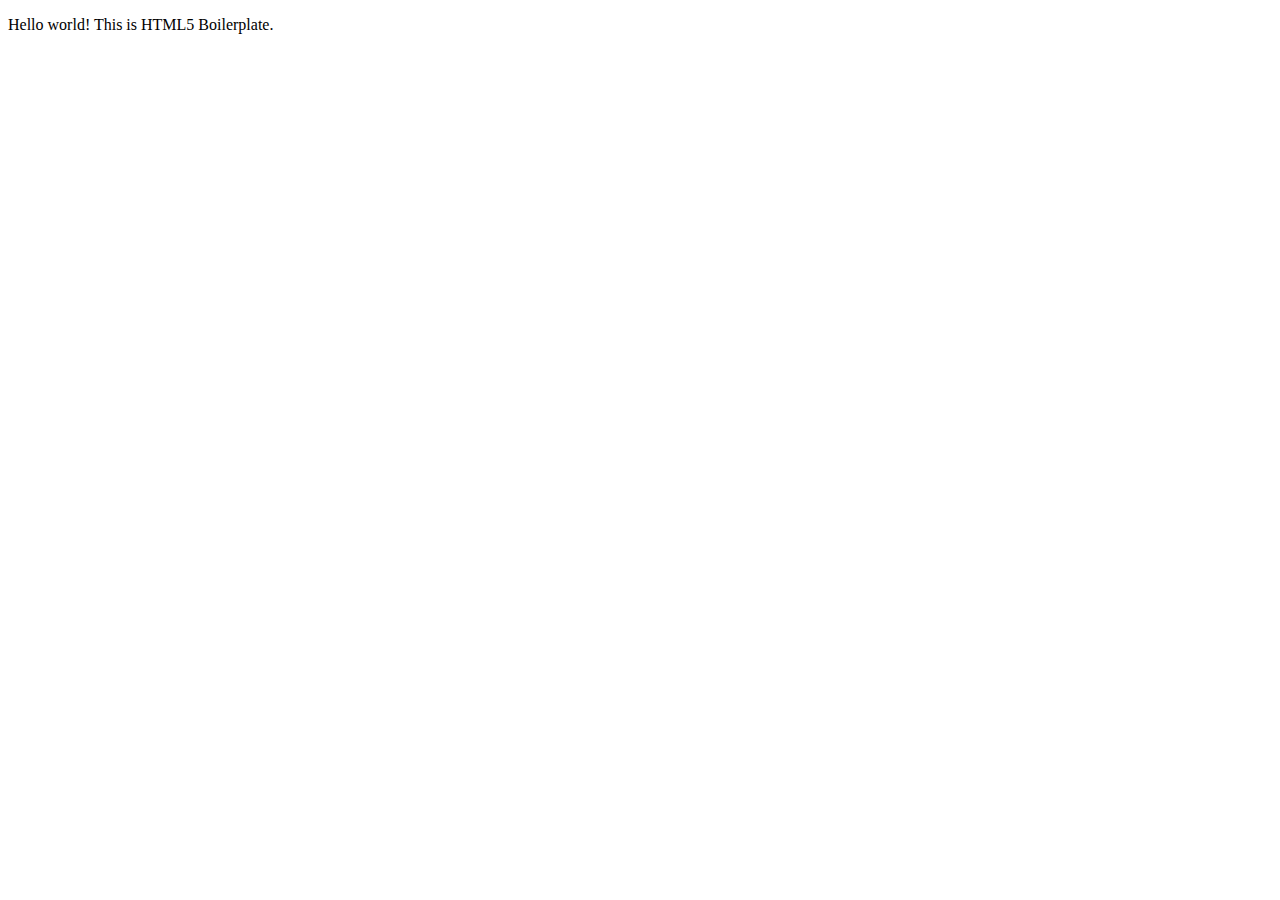
==== src/index.html @ 16267f83 "import project in webstorm" ====
<!doctype html>
<html class="no-js" lang="">
    <head>
        <meta charset="utf-8">
        <meta http-equiv="x-ua-compatible" content="ie=edge">
        <title></title>
        <meta name="description" content="">
        <meta name="viewport" content="width=device-width, initial-scale=1">
    </head>
    <body>
        <!--[if lt IE 8]>
            <p class="browserupgrade">You are using an <strong>outdated</strong> browser. Please <a href="http://browsehappy.com/">upgrade your browser</a> to improve your experience.</p>
        <![endif]-->

        <!-- Add your site or application content here -->
        <p>Hello world! This is HTML5 Boilerplate.</p>

        <script src="js/main.js"></script>


    </body>
</html>
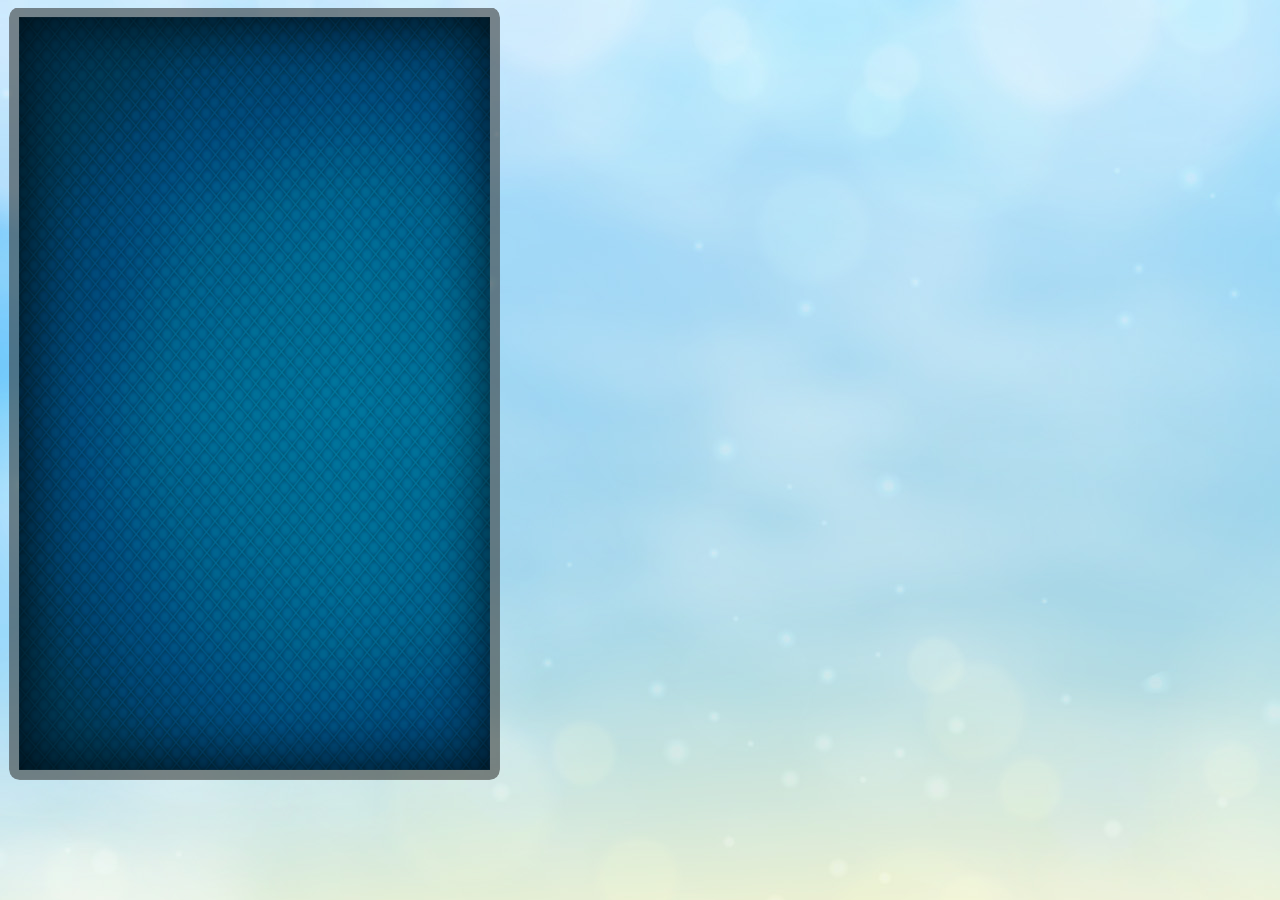
==== commit 219ccf77: "add image resources and implement UI to show basic board" ====
--- a/src/index.html
+++ b/src/index.html
@@ -6,17 +6,24 @@
         <title></title>
         <meta name="description" content="">
         <meta name="viewport" content="width=device-width, initial-scale=1">
-    </head>
+        <link rel="stylesheet" type="text/css" href="css/main.css">    </head>
     <body>
-        <!--[if lt IE 8]>
-            <p class="browserupgrade">You are using an <strong>outdated</strong> browser. Please <a href="http://browsehappy.com/">upgrade your browser</a> to improve your experience.</p>
-        <![endif]-->
-
-        <!-- Add your site or application content here -->
-        <p>Hello world! This is HTML5 Boilerplate.</p>
 
         <script src="js/main.js"></script>
 
+        <script type="javascript">
+
+
+
+        </script>
+        <div class="board">
+            <div class="board_usage">
+                <canvas id="myCanvas" width="592" height="871">
+                    Your browser does not support the HTML5 canvas tag.
+                </canvas>
+            </div>
+
+        </div>
 
     </body>
 </html>
--- a/src/css/main.css
+++ b/src/css/main.css
@@ -0,0 +1,304 @@
+/*
+ * What follows is the result of much research on cross-browser styling.
+ * Credit left inline and big thanks to Nicolas Gallagher, Jonathan Neal,
+ * Kroc Camen, and the H5BP dev community and team.
+ */
+
+/* ==========================================================================
+   Base styles: opinionated defaults
+   ========================================================================== */
+
+html {
+    color: #222;
+    font-size: 1em;
+    line-height: 1.4;
+}
+
+/*
+ * Remove text-shadow in selection highlight:
+ * https://twitter.com/miketaylr/status/12228805301
+ *
+ * These selection rule sets have to be separate.
+ * Customize the background color to match your design.
+ */
+
+::selection {
+    background: #b3d4fc;
+    text-shadow: none;
+}
+
+/*
+ * A better looking default horizontal rule
+ */
+
+hr {
+    display: block;
+    height: 1px;
+    border: 0;
+    border-top: 1px solid #ccc;
+    margin: 1em 0;
+    padding: 0;
+}
+
+/*
+ * Remove the gap between audio, canvas, iframes,
+ * images, videos and the bottom of their containers:
+ * https://github.com/h5bp/html5-boilerplate/issues/440
+ */
+
+audio,
+canvas,
+iframe,
+img,
+svg,
+video {
+    vertical-align: middle;
+}
+
+/*
+ * Remove default fieldset styles.
+ */
+
+fieldset {
+    border: 0;
+    margin: 0;
+    padding: 0;
+}
+
+/*
+ * Allow only vertical resizing of textareas.
+ */
+
+textarea {
+    resize: vertical;
+}
+
+/* ==========================================================================
+   Browser Upgrade Prompt
+   ========================================================================== */
+
+.browserupgrade {
+    margin: 0.2em 0;
+    background: #ccc;
+    color: #000;
+    padding: 0.2em 0;
+}
+
+/* ==========================================================================
+   Author's custom styles
+   ========================================================================== */
+
+
+
+
+
+
+
+
+
+
+
+
+
+
+
+
+
+/* ==========================================================================
+   Helper classes
+   ========================================================================== */
+
+/*
+ * Hide visually and from screen readers
+ */
+
+.hidden {
+    display: none !important;
+}
+
+/*
+ * Hide only visually, but have it available for screen readers:
+ * http://snook.ca/archives/html_and_css/hiding-content-for-accessibility
+ */
+
+.visuallyhidden {
+    border: 0;
+    clip: rect(0 0 0 0);
+    height: 1px;
+    margin: -1px;
+    overflow: hidden;
+    padding: 0;
+    position: absolute;
+    width: 1px;
+}
+
+/*
+ * Extends the .visuallyhidden class to allow the element
+ * to be focusable when navigated to via the keyboard:
+ * https://www.drupal.org/node/897638
+ */
+
+.visuallyhidden.focusable:active,
+.visuallyhidden.focusable:focus {
+    clip: auto;
+    height: auto;
+    margin: 0;
+    overflow: visible;
+    position: static;
+    width: auto;
+}
+
+/*
+ * Hide visually and from screen readers, but maintain layout
+ */
+
+.invisible {
+    visibility: hidden;
+}
+
+/*
+ * Clearfix: contain floats
+ *
+ * For modern browsers
+ * 1. The space content is one way to avoid an Opera bug when the
+ *    `contenteditable` attribute is included anywhere else in the document.
+ *    Otherwise it causes space to appear at the top and bottom of elements
+ *    that receive the `clearfix` class.
+ * 2. The use of `table` rather than `block` is only necessary if using
+ *    `:before` to contain the top-margins of child elements.
+ */
+
+.clearfix:before,
+.clearfix:after {
+    content: " "; /* 1 */
+    display: table; /* 2 */
+}
+
+.clearfix:after {
+    clear: both;
+}
+
+/* ==========================================================================
+   EXAMPLE Media Queries for Responsive Design.
+   These examples override the primary ('mobile first') styles.
+   Modify as content requires.
+   ========================================================================== */
+
+@media only screen and (min-width: 35em) {
+    /* Style adjustments for viewports that meet the condition */
+}
+
+@media print,
+       (min-resolution: 1.25dppx),
+       (min-resolution: 120dpi) {
+    /* Style adjustments for high resolution devices */
+}
+
+/* ==========================================================================
+   Print styles.
+   Inlined to avoid the additional HTTP request:
+   http://www.phpied.com/delay-loading-your-print-css/
+   ========================================================================== */
+
+@media print {
+    *,
+    *:before,
+    *:after,
+    *:first-letter,
+    *:first-line {
+        background: transparent !important;
+        color: #000 !important; /* Black prints faster:
+                                   http://www.sanbeiji.com/archives/953 */
+        box-shadow: none !important;
+        text-shadow: none !important;
+    }
+
+    a,
+    a:visited {
+        text-decoration: underline;
+    }
+
+    a[href]:after {
+        content: " (" attr(href) ")";
+    }
+
+    abbr[title]:after {
+        content: " (" attr(title) ")";
+    }
+
+    /*
+     * Don't show links that are fragment identifiers,
+     * or use the `javascript:` pseudo protocol
+     */
+
+    a[href^="#"]:after,
+    a[href^="javascript:"]:after {
+        content: "";
+    }
+
+    pre,
+    blockquote {
+        border: 1px solid #999;
+        page-break-inside: avoid;
+    }
+
+    /*
+     * Printing Tables:
+     * http://css-discuss.incutio.com/wiki/Printing_Tables
+     */
+
+    thead {
+        display: table-header-group;
+    }
+
+    tr,
+    img {
+        page-break-inside: avoid;
+    }
+
+    img {
+        max-width: 100% !important;
+    }
+
+    p,
+    h2,
+    h3 {
+        orphans: 3;
+        widows: 3;
+    }
+
+    h2,
+    h3 {
+        page-break-after: avoid;
+    }
+}
+
+body {
+    background-image: url('../img/background.jpg');
+    width:100%;
+    height:100%;
+}
+
+.board {
+    width:493px;
+    height:772px;
+    background-image: url('../img/board.png');
+}
+.board_usage {
+    margin-left: 12px;
+
+    padding-top: 10px;
+}
+
+.block {
+    width: 45px;
+    height: 45px;
+}
+
+.block .b0 {
+    background-image: url('../img/block_0.png');
+}
+.block .b1{
+    background-image: url('../img/block_1.png');
+}
+
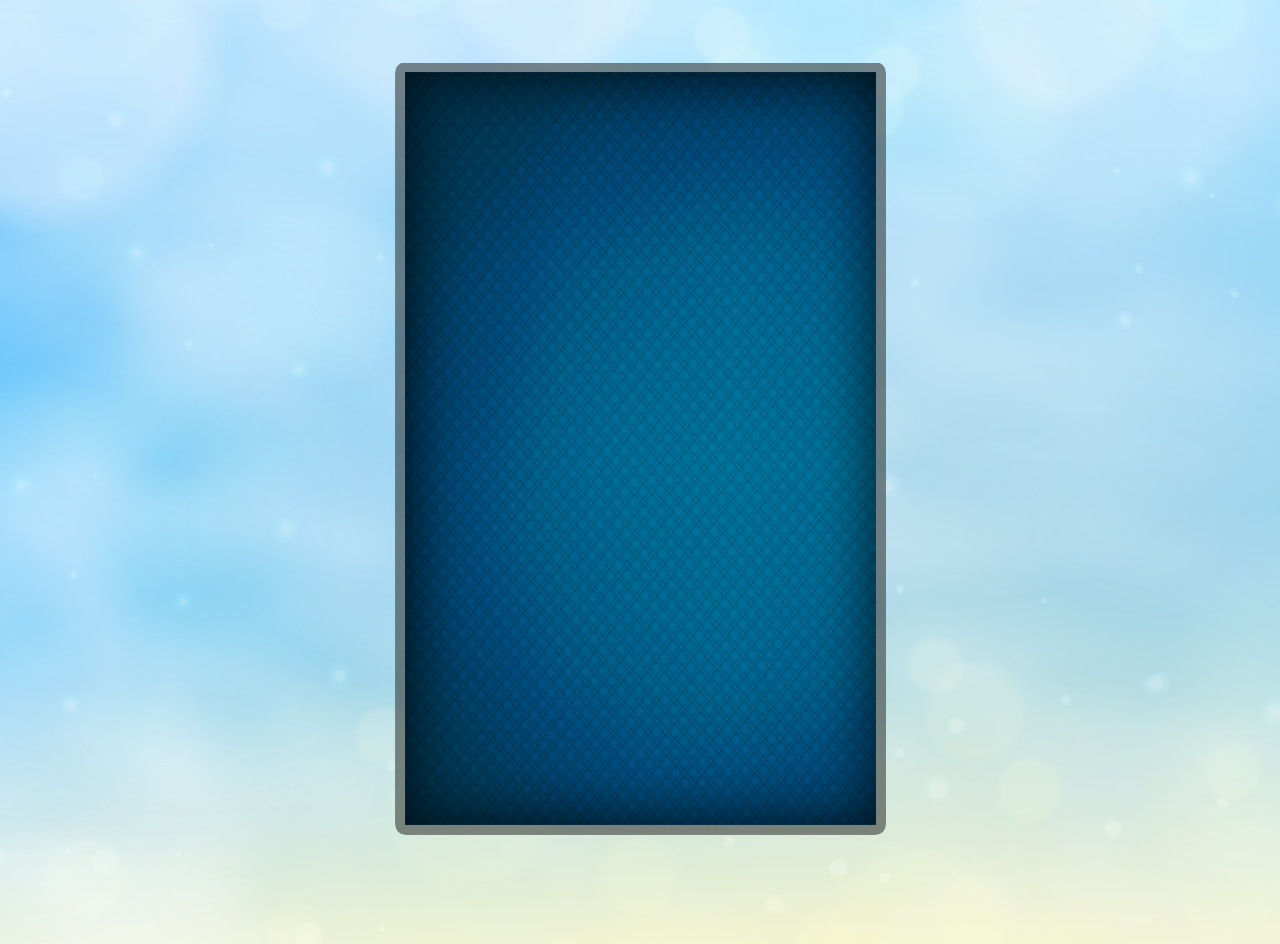
==== commit dc705a4a: "add pause mode, game over and resources- sound and pictures" ====
--- a/src/index.html
+++ b/src/index.html
@@ -6,24 +6,24 @@
         <title></title>
         <meta name="description" content="">
         <meta name="viewport" content="width=device-width, initial-scale=1">
-        <link rel="stylesheet" type="text/css" href="css/main.css">    </head>
+        <link rel="stylesheet" type="text/css" href="css/main.css">
+        <script src="https://code.createjs.com/easeljs-0.8.2.min.js"></script>
+        <script src="https://code.createjs.com/tweenjs-0.6.2.min.js"></script>
+
+        <script src="js/main.js"></script>
+    </head>
     <body>
 
-        <script src="js/main.js"></script>
-
-        <script type="javascript">
-
-
-
-        </script>
+    <div id="screen" class="screen"></div>
         <div class="board">
             <div class="board_usage">
-                <canvas id="myCanvas" width="592" height="871">
+                <canvas id="boardCanvas" width="592" height="871">
                     Your browser does not support the HTML5 canvas tag.
                 </canvas>
             </div>
 
         </div>
 
+
     </body>
 </html>
--- a/src/css/main.css
+++ b/src/css/main.css
@@ -275,11 +275,19 @@
 
 body {
     background-image: url('../img/background.jpg');
+
+}
+.screen {
     width:100%;
     height:100%;
 }
 
+
 .board {
+    width:50%;
+    margin:0 auto;
+    margin-top:5%;
+    text-align: center;
     width:493px;
     height:772px;
     background-image: url('../img/board.png');
@@ -302,3 +310,25 @@
     background-image: url('../img/block_1.png');
 }
 
+.overlay {
+    position:fixed;
+    top:0;
+    bottom:0;
+    left:0;
+    right:0;
+    background-color:#000;
+    opacity:0.7;
+    z-index:1001;
+}
+
+.center {
+    position: absolute;
+    margin: auto auto;
+    left: 0;
+    right: 0;
+    top:0;
+    bottom: 0;
+    opacity:1;
+    z-index:1002;
+}
+
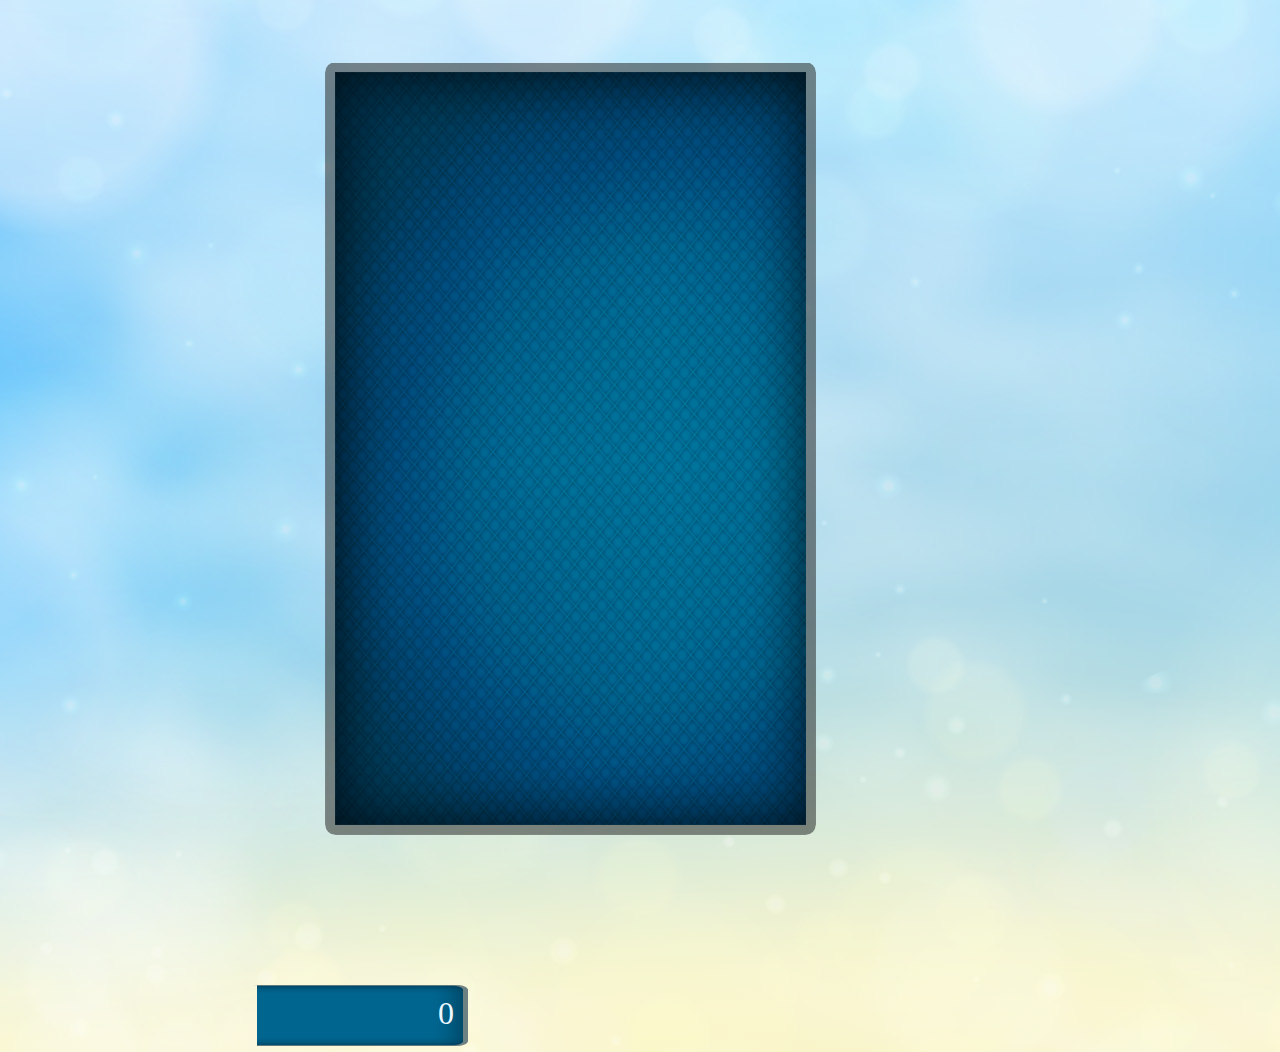
==== commit 37cabdf3: "final integration, add animations split main.js into seperate files" ====
--- a/src/index.html
+++ b/src/index.html
@@ -1,29 +1,42 @@
 <!doctype html>
 <html class="no-js" lang="">
-    <head>
-        <meta charset="utf-8">
-        <meta http-equiv="x-ua-compatible" content="ie=edge">
-        <title></title>
-        <meta name="description" content="">
-        <meta name="viewport" content="width=device-width, initial-scale=1">
-        <link rel="stylesheet" type="text/css" href="css/main.css">
-        <script src="https://code.createjs.com/easeljs-0.8.2.min.js"></script>
-        <script src="https://code.createjs.com/tweenjs-0.6.2.min.js"></script>
+<head>
+    <meta charset="utf-8">
+    <meta http-equiv="x-ua-compatible" content="ie=edge">
+    <title></title>
+    <meta name="description" content="">
+    <meta name="viewport" content="width=device-width, initial-scale=1">
+    <link rel="stylesheet" type="text/css" href="css/main.css">
+    <script src="https://code.createjs.com/easeljs-0.8.2.min.js"></script>
+    <script src="https://code.createjs.com/tweenjs-0.6.2.min.js"></script>
+    <script src="https://code.createjs.com/soundjs-0.6.2.min.js"></script>
 
-        <script src="js/main.js"></script>
-    </head>
-    <body>
+    <script src="js/Const/Const.js"></script>
+    <script src="js/Utils/Util.js"></script>
+    <script src="js/Model/Brick.js"></script>
+    <script src="js/Utils/FactoryBrick.js"></script>
+    <script src="js/Model/Board.js"></script>
+    <script src="js/Utils/GraphicsUtils.js"></script>
+    <script src="js/Utils/SoundsUtils.js"></script>
+    <script src="js/Controller/Game.js"></script>
+    <script src="js/main.js"></script>
+</head>
+<body>
+    <div id="screen" class="screen">
+        <canvas id="canvasAnimate" class="center" width="500" height="500"
+                style="position: absolute; left: 0; top: 0; z-index: 100;"></canvas>
+    </div>
 
-    <div id="screen" class="screen"></div>
+    <div class="container">
         <div class="board">
             <div class="board_usage">
                 <canvas id="boardCanvas" width="592" height="871">
                     Your browser does not support the HTML5 canvas tag.
                 </canvas>
             </div>
+        </div>
+        <div class="score_bg" id="score_container">0</div>
+    </div>
 
-        </div>
-
-
-    </body>
+</body>
 </html>
--- a/src/css/main.css
+++ b/src/css/main.css
@@ -282,15 +282,20 @@
     height:100%;
 }
 
-
-.board {
+.container {
     width:50%;
     margin:0 auto;
     margin-top:5%;
+}
+
+.board {
+    float: left;
     text-align: center;
     width:493px;
     height:772px;
     background-image: url('../img/board.png');
+    z-index: 5;
+
 }
 .board_usage {
     margin-left: 12px;
@@ -311,7 +316,9 @@
 }
 
 .overlay {
-    position:fixed;
+    position:absolute;
+    width:100%;
+    height:100%;
     top:0;
     bottom:0;
     left:0;
@@ -332,3 +339,20 @@
     z-index:1002;
 }
 
+.score_bg {
+    background-image: url("../img/score_bg.png");
+    background-repeat: no-repeat;
+    float: left;
+    width:200px;
+    height:61px;
+    margin-left:-70px;
+    margin-top:150px;
+    text-align:right;
+    padding-top:6px;
+    padding-right: 40px;
+    font-size:32px;
+    color:aliceblue;
+    font-family: Verdana;
+    z-index: 1;
+}
+
